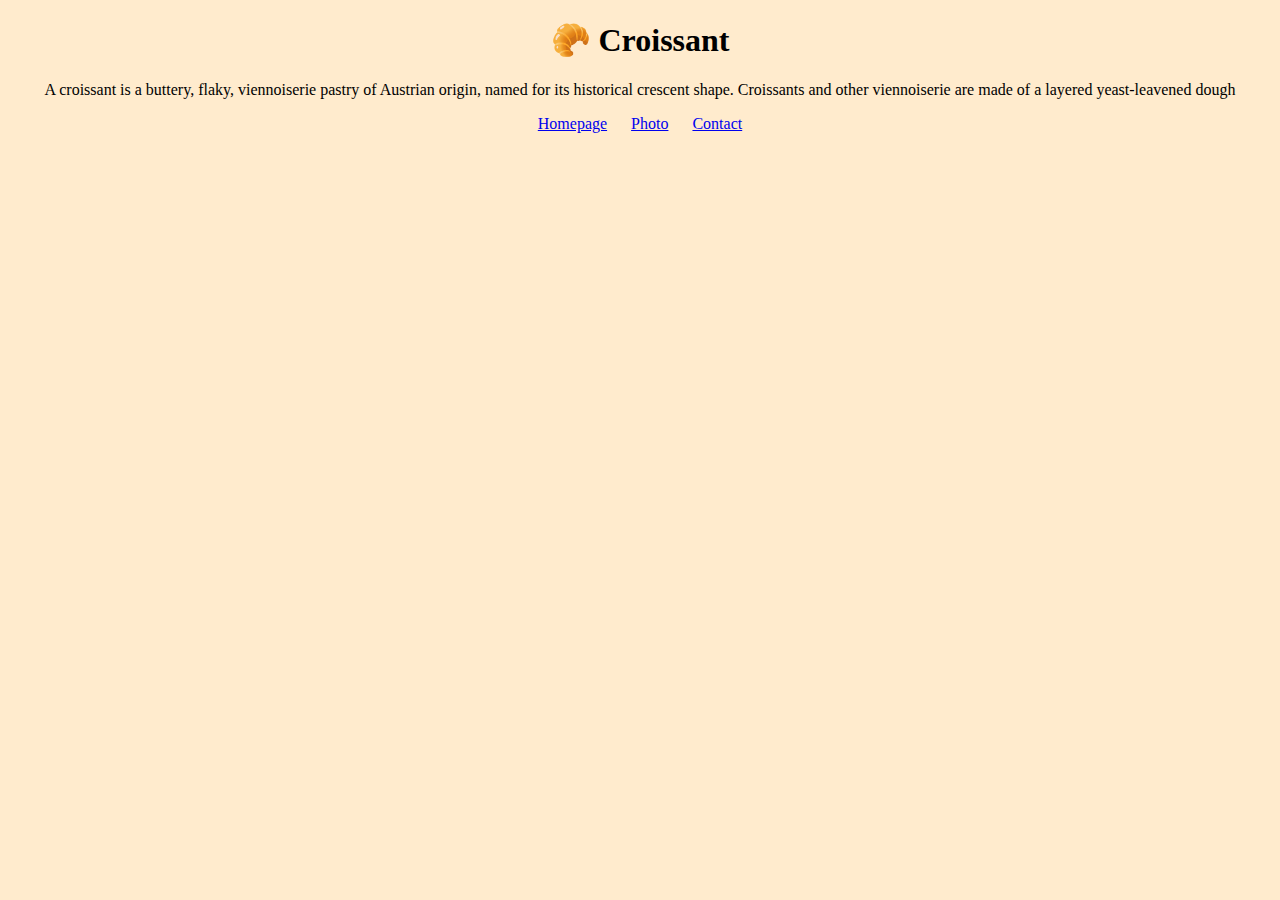
==== index.html @ d5d5f784 "Created 3 html files, added css and image" ====
<!DOCTYPE html>
<html lang="en">
  <head>
    <meta charset="UTF-8" />
    <meta http-equiv="X-UA-Compatible" content="IE=edge" />
    <meta name="viewport" content="width=device-width, initial-scale=1.0" />
    <link rel="stylesheet" href="/css/styles.css" />
    <title>Homepage</title>
  </head>
  <body>
    <h1>🥐 Croissant</h1>

    <p>
      A croissant is a buttery, flaky, viennoiserie pastry of Austrian origin,
      named for its historical crescent shape. Croissants and other viennoiserie
      are made of a layered yeast-leavened dough
    </p>
    <footer>
      <a href="/index.html">Homepage</a>

      <a href="/photo.html">Photo</a>

      <a href="/contact.html">Contact</a>
    </footer>
  </body>
</html>
---- css/styles.css ----
body {
  background-color: blanchedalmond;
}

h1 {
  text-align: center;
}
footer {
  text-align: center;
}
a {
  margin: 0 10px;
}
p {
  text-align: center;
}
img {
  text-align: center;
}
.croissant {
  max-width: 100%;
  border-radius: 60%;
  display: block;
  margin: 30px auto;
}
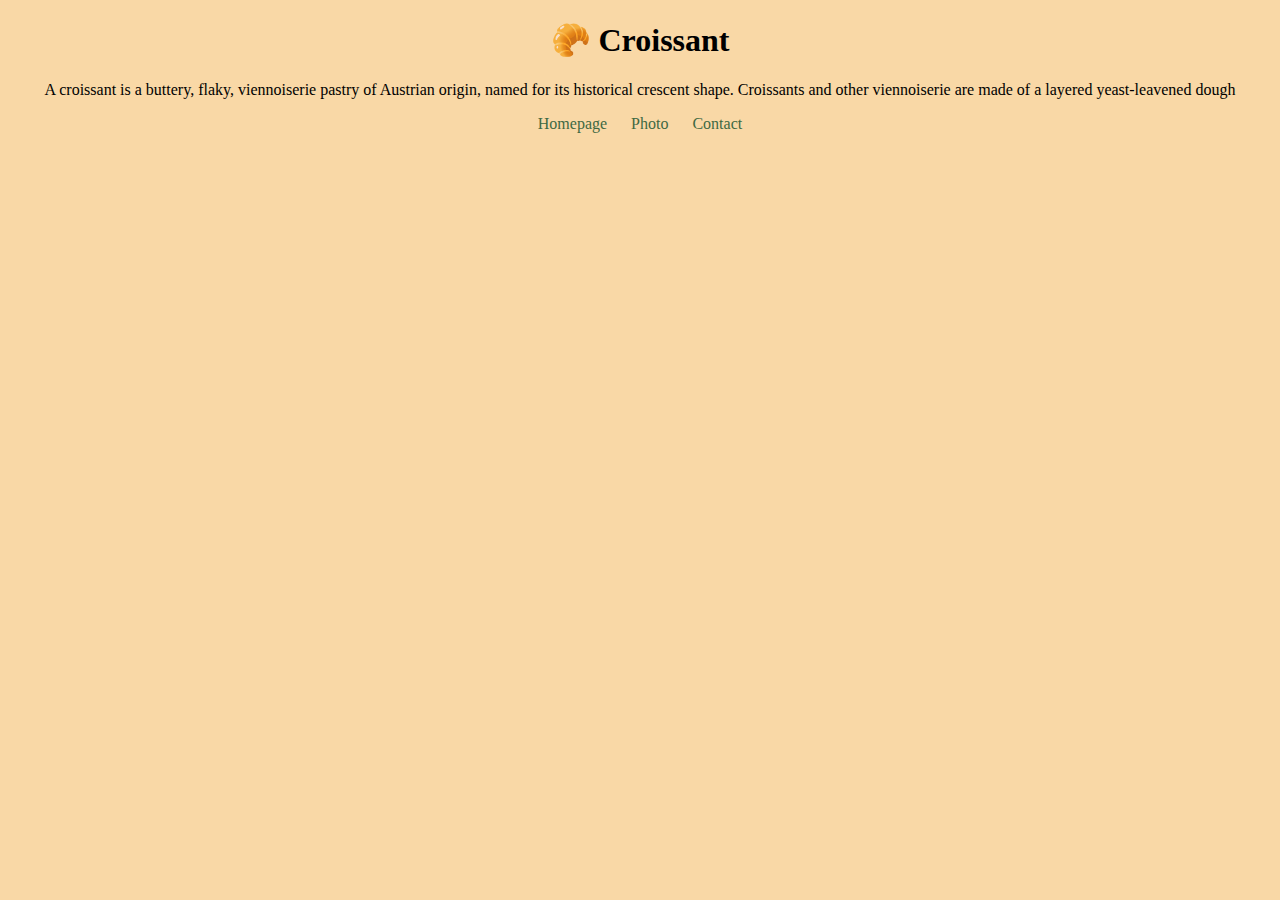
==== commit 236c9833: "made SEO friendly" ====
--- a/index.html
+++ b/index.html
@@ -4,8 +4,9 @@
     <meta charset="UTF-8" />
     <meta http-equiv="X-UA-Compatible" content="IE=edge" />
     <meta name="viewport" content="width=device-width, initial-scale=1.0" />
+    <meta name="description" content="How to order best croissant ever">
     <link rel="stylesheet" href="/css/styles.css" />
-    <title>Homepage</title>
+    <title>Search engine optimisation</title>
   </head>
   <body>
     <h1>🥐 Croissant</h1>
--- a/css/styles.css
+++ b/css/styles.css
@@ -1,16 +1,21 @@
 body {
-  background-color: blanchedalmond;
+  background-color: rgb(249, 216, 166);
 }
 
 h1 {
   text-align: center;
+  font-family: fantasy;
 }
 footer {
   text-align: center;
 }
-a {
+footer a {
   margin: 0 10px;
+  color: rgb(63, 105, 67);
+  text-decoration: none;
 }
+
+
 p {
   text-align: center;
 }
